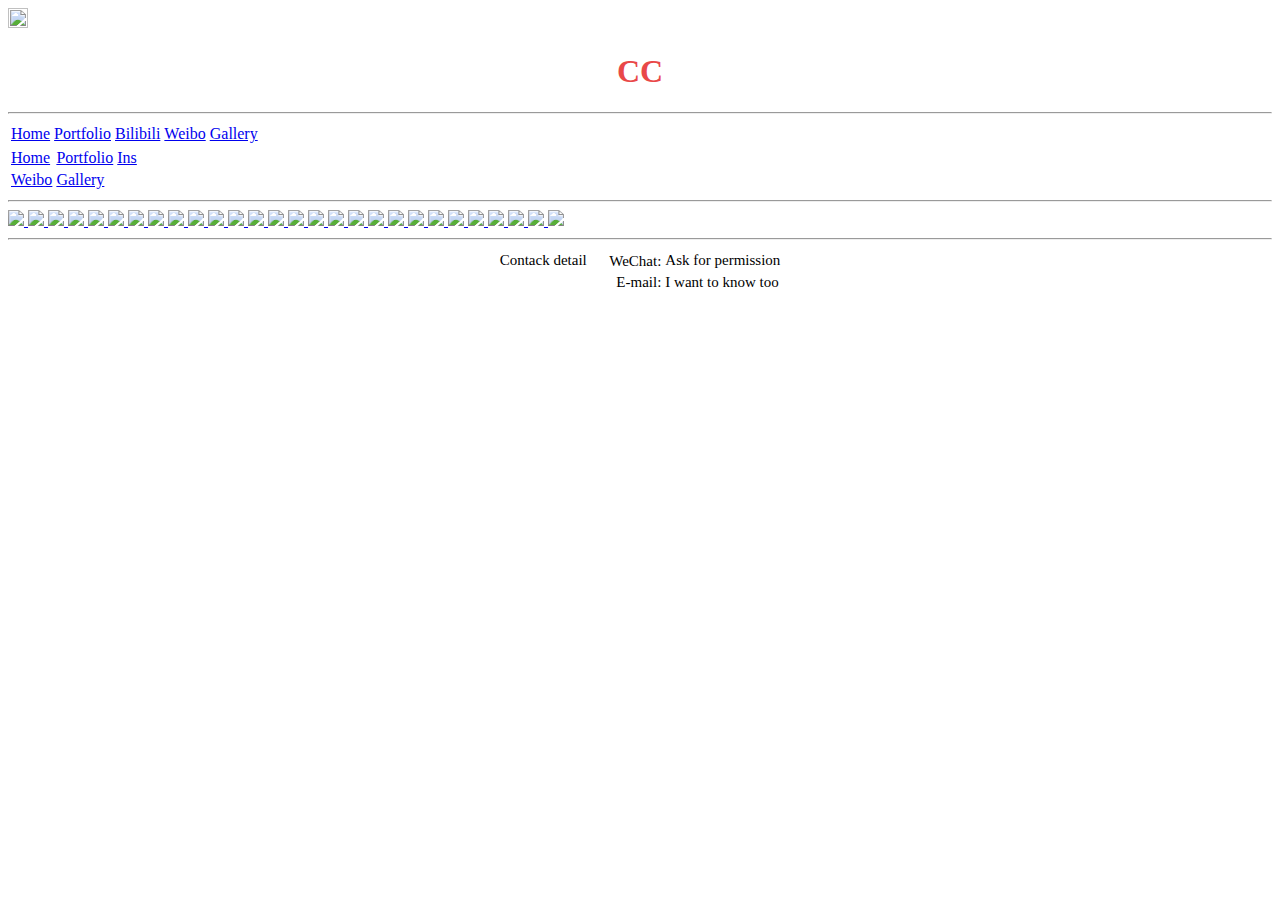
==== gallery.html @ 3ef329d0 "Add files via upload" ====
<!DOCTYPE html>
<html lang="en">
<head>
    <meta charset="UTF-8">
    <meta name="viewport" content="width=device-width, initial-scale=1.0">
    <link rel="stylesheet" type="text/css" href="/css/gallery.css">
    <link rel="stylesheet" type="text/css" href="/css/style.css">
    <link rel="stylesheet" type="text/css" href="/css/lightbox.min.css">
    <script src="https://ajax.aspnetcdn.com/ajax/jquery/jquery-1.9.0.min.js"></script>
    <script src="/js/lightbox.min.js"></script>
    <title>gallery</title>
</head>
<body class="body_style">
    <div id="main_container" >
        <audio autoplay id="yellow" src="/music.mp3" loop="loop"></audio>
        <div id="second_container" >
            <input id="button_image" type="image" src="/img/fig/stop.jpg" onclick="music()" width="20px" height="20px"/>
            <h1 style="color: rgb(233, 72, 72); text-align: center;"><!--<img src="https://media.giphy.com/media/iVObrJwHQf9Nm/giphy.gif" 
                width="10%" style="vertical-align: middle;"/>!-->CC</h1>
            <div class = "menu_container">    
                <hr class="dot_lines"/>       
                <table class="menu">
                    <tr>
                        <td><a href="/index.html">Home</a></td>
                        <td><a href="/Portfolio.html"> Portfolio </a></td>
                        <td><a href="/empty_page.html" target="_blank">
                            Bilibili</a></td>
                        <td><a href="/empty_page.html" target="_blank">
                            Weibo</a></td>
                        <td><a href="/gallery.html">Gallery</a> </td>
                    </tr>
                </table>
                <table class="small_menu">
                    <tr>
                        <td ><a href="/index.html">Home</a></td>
                        <td ><a href="/Portfolio.html"> Portfolio </a></td>
                        <td ><a href="/empty_page.html" target="_blank">
                            Ins</a></td>
                    </tr>
                    <tr>
                        <td ><a href="/empty_page.html" target="_blank">
                            Weibo</a></td>
                        <td ><a href="/gallery.html">Gallery</a></td>
                        <td>&nbsp</td>
                    </tr>
                </table>
                <hr class="dot_lines"/>
            </div> 
            <div class="gallery">
                <a href="/img/origin_photo/cc_1.jpg" data-lightbox="mygallery"><img src="/img/scale_photo/scale_cc_1.jpg"/> </a>
                <a href="/img/origin_photo/cc_2.jpg" data-lightbox="mygallery"><img src="/img/scale_photo/scale_cc_2.jpg"/> </a>
                <a href="/img/origin_photo/cc_3.jpg" data-lightbox="mygallery"><img src="/img/scale_photo/scale_cc_3.jpg"/> </a>
                <a href="/img/origin_photo/cc_4.jpg" data-lightbox="mygallery"><img src="/img/scale_photo/scale_cc_4.jpg"/> </a>
                <a href="/img/origin_photo/cc_5.jpg" data-lightbox="mygallery"><img src="/img/scale_photo/scale_cc_5.jpg"/> </a>
                <a href="/img/origin_photo/cc_6.jpg" data-lightbox="mygallery"><img src="/img/scale_photo/scale_cc_6.jpg"/> </a>
                <a href="/img/origin_photo/cc_7.jpg" data-lightbox="mygallery"><img src="/img/scale_photo/scale_cc_7.jpg"/> </a>
                <a href="/img/origin_photo/cc_8.jpg" data-lightbox="mygallery"><img src="/img/scale_photo/scale_cc_8.jpg"/> </a>
                <a href="/img/origin_photo/cc_9.jpg" data-lightbox="mygallery"><img src="/img/scale_photo/scale_cc_9.jpg"/> </a>
                <a href="/img/origin_photo/cc_10.jpg" data-lightbox="mygallery"><img src="/img/scale_photo/scale_cc_10.jpg"/> </a>
                <a href="/img/origin_photo/cc_11.jpg" data-lightbox="mygallery"><img src="/img/scale_photo/scale_cc_11.jpg"/> </a>
                <a href="/img/origin_photo/cc_12.jpg" data-lightbox="mygallery"><img src="/img/scale_photo/scale_cc_12.jpg"/> </a>
                <a href="/img/origin_photo/cc_13.jpg" data-lightbox="mygallery"><img src="/img/scale_photo/scale_cc_13.jpg"/> </a>
                <a href="/img/origin_photo/cc_14.jpg" data-lightbox="mygallery"><img src="/img/scale_photo/scale_cc_14.jpg"/> </a>
                <a href="/img/origin_photo/cc_15.jpg" data-lightbox="mygallery"><img src="/img/scale_photo/scale_cc_15.jpg"/> </a>
                <a href="/img/origin_photo/cc_16.jpg" data-lightbox="mygallery"><img src="/img/scale_photo/scale_cc_16.jpg"/> </a>
                <a href="/img/origin_photo/cc_17.jpg" data-lightbox="mygallery"><img src="/img/scale_photo/scale_cc_17.jpg"/> </a>
                <a href="/img/origin_photo/cc_18.jpg" data-lightbox="mygallery"><img src="/img/scale_photo/scale_cc_18.jpg"/> </a>
                <a href="/img/origin_photo/cc_19.jpg" data-lightbox="mygallery"><img src="/img/scale_photo/scale_cc_19.jpg"/> </a>
                <a href="/img/origin_photo/cc_20.jpg" data-lightbox="mygallery"><img src="/img/scale_photo/scale_cc_20.jpg"/> </a>
                <a href="/img/origin_photo/cc_21.jpg" data-lightbox="mygallery"><img src="/img/scale_photo/scale_cc_21.jpg"/> </a>
                <a href="/img/origin_photo/cc_22.jpg" data-lightbox="mygallery"><img src="/img/scale_photo/scale_cc_22.jpg"/> </a>
                <a href="/img/origin_photo/cc_23.jpg" data-lightbox="mygallery"><img src="/img/scale_photo/scale_cc_23.jpg"/> </a>
                <a href="/img/origin_photo/cc_24.jpg" data-lightbox="mygallery"><img src="/img/scale_photo/scale_cc_24.jpg"/> </a>
                <a href="/img/origin_photo/cc_25.jpg" data-lightbox="mygallery"><img src="/img/scale_photo/scale_cc_25.jpg"/> </a>
                <a href="/img/origin_photo/cc_26.jpg" data-lightbox="mygallery"><img src="/img/scale_photo/scale_cc_26.jpg"/> </a>
                <a href="/img/origin_photo/cc_27.jpg" data-lightbox="mygallery"><img src="/img/scale_photo/scale_cc_27.jpg"/> </a>
                <a href="/img/origin_photo/cc_28.jpg" data-lightbox="mygallery"><img src="/img/scale_photo/scale_cc_28.jpg"/> </a>

            </div>
            <hr class="dot_lines" />
            <table style="text-align: center; margin-left: auto; margin-right: auto; font-size: 15px;">
                <tr>
                    <td class="TableClass2 " padding-right='15px' style="text-align: right;">Contack detail</td>
                    <td class="TableClass2" style="text-align: right;"><img src="/img/fig/wechat.jpg" width="15px" height="15px"/> WeChat:</td>
                    <td class="TableClass2" style="text-align: left;">Ask for permission</td>
                </tr>
                <tr><td class="TableClass2" padding-right='15px'></td>
                    <td class="TableClass2" style="text-align: right;">E-mail:</td>
                    <td class="TableClass2" style="text-align: left;">I want to know too</td>
                </tr>
            </table>
        </div>
    </div>
    <script src="/js/func.js"></script>
    
</body>
</html>
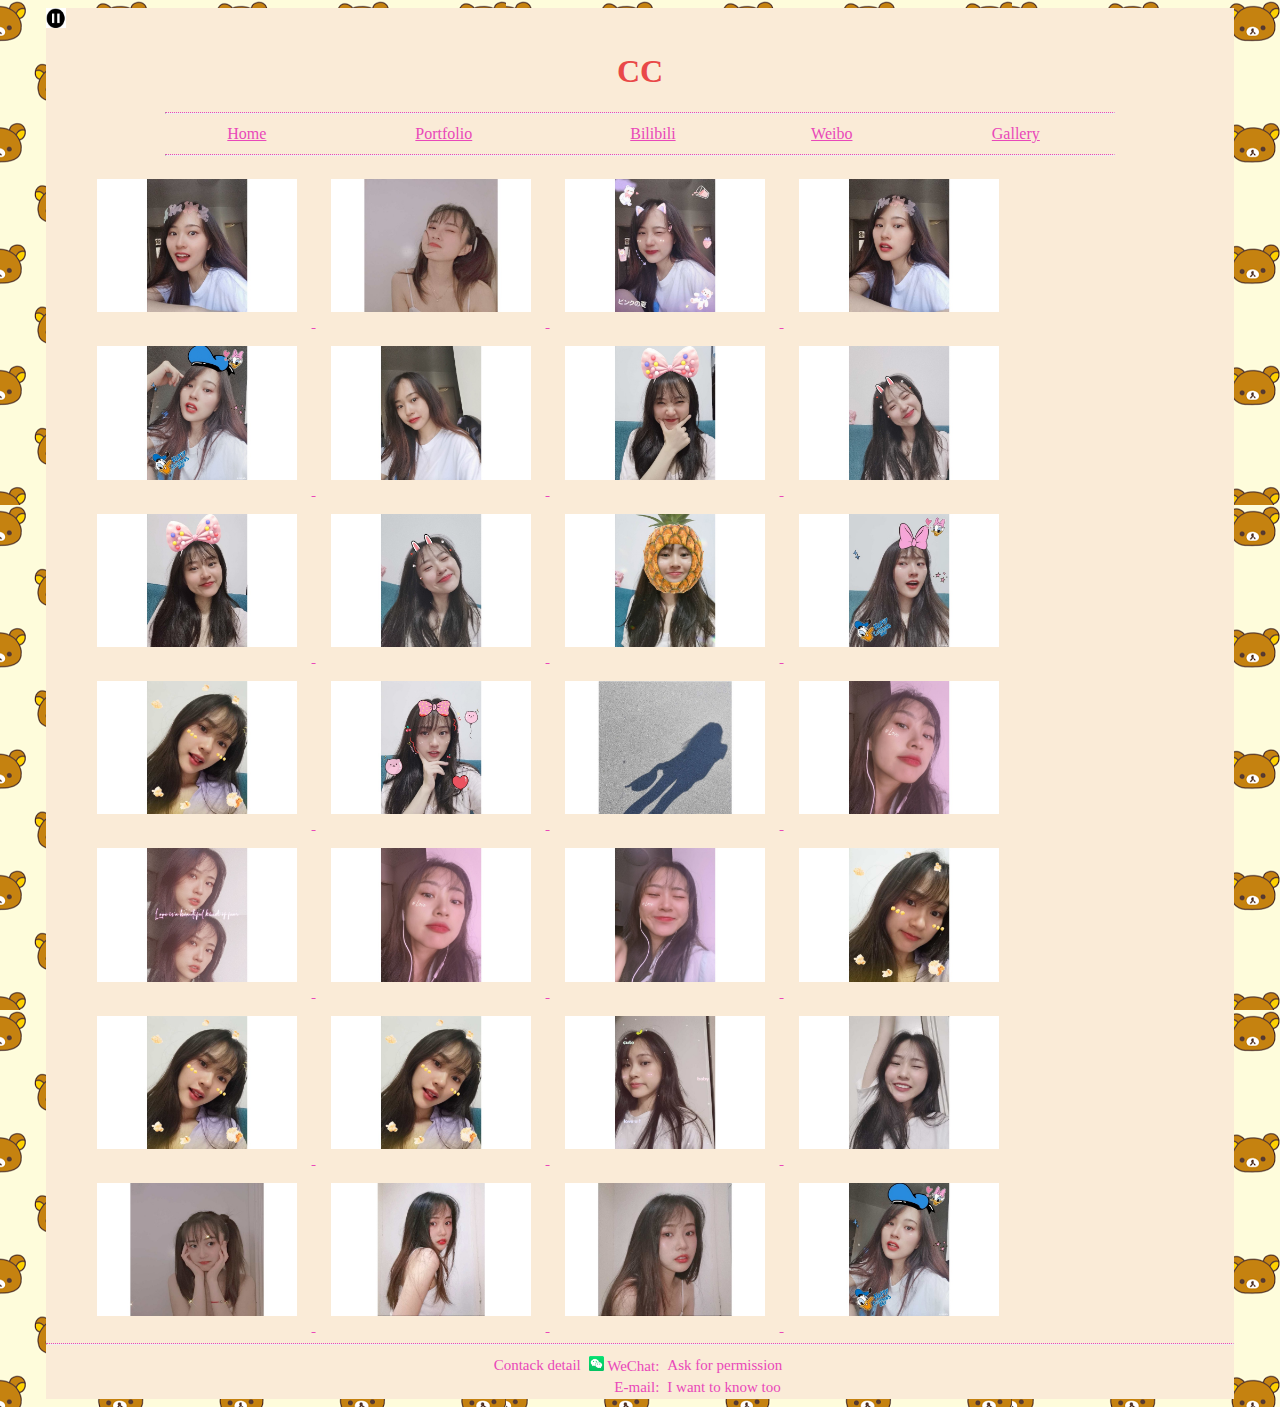
==== commit 77a48eb5: "fix" ====
--- a/gallery.html
+++ b/gallery.html
@@ -3,85 +3,85 @@
 <head>
     <meta charset="UTF-8">
     <meta name="viewport" content="width=device-width, initial-scale=1.0">
-    <link rel="stylesheet" type="text/css" href="/css/gallery.css">
-    <link rel="stylesheet" type="text/css" href="/css/style.css">
-    <link rel="stylesheet" type="text/css" href="/css/lightbox.min.css">
+    <link rel="stylesheet" type="text/css" href="../css/gallery.css">
+    <link rel="stylesheet" type="text/css" href="../css/style.css">
+    <link rel="stylesheet" type="text/css" href="../css/lightbox.min.css">
     <script src="https://ajax.aspnetcdn.com/ajax/jquery/jquery-1.9.0.min.js"></script>
-    <script src="/js/lightbox.min.js"></script>
+    <script src="../js/lightbox.min.js"></script>
     <title>gallery</title>
 </head>
 <body class="body_style">
     <div id="main_container" >
-        <audio autoplay id="yellow" src="/music.mp3" loop="loop"></audio>
+        <audio autoplay id="yellow" src="../music.mp3" loop="loop"></audio>
         <div id="second_container" >
-            <input id="button_image" type="image" src="/img/fig/stop.jpg" onclick="music()" width="20px" height="20px"/>
+            <input id="button_image" type="image" src="../img/fig/stop.jpg" onclick="music()" width="20px" height="20px"/>
             <h1 style="color: rgb(233, 72, 72); text-align: center;"><!--<img src="https://media.giphy.com/media/iVObrJwHQf9Nm/giphy.gif" 
                 width="10%" style="vertical-align: middle;"/>!-->CC</h1>
             <div class = "menu_container">    
                 <hr class="dot_lines"/>       
                 <table class="menu">
                     <tr>
-                        <td><a href="/index.html">Home</a></td>
-                        <td><a href="/Portfolio.html"> Portfolio </a></td>
-                        <td><a href="/empty_page.html" target="_blank">
+                        <td><a href="../index.html">Home</a></td>
+                        <td><a href="../Portfolio.html"> Portfolio </a></td>
+                        <td><a href="../empty_page.html" target="_blank">
                             Bilibili</a></td>
-                        <td><a href="/empty_page.html" target="_blank">
+                        <td><a href="../empty_page.html" target="_blank">
                             Weibo</a></td>
-                        <td><a href="/gallery.html">Gallery</a> </td>
+                        <td><a href="../gallery.html">Gallery</a> </td>
                     </tr>
                 </table>
                 <table class="small_menu">
                     <tr>
-                        <td ><a href="/index.html">Home</a></td>
-                        <td ><a href="/Portfolio.html"> Portfolio </a></td>
-                        <td ><a href="/empty_page.html" target="_blank">
+                        <td ><a href="../index.html">Home</a></td>
+                        <td ><a href="../Portfolio.html"> Portfolio </a></td>
+                        <td ><a href="../empty_page.html" target="_blank">
                             Ins</a></td>
                     </tr>
                     <tr>
-                        <td ><a href="/empty_page.html" target="_blank">
+                        <td ><a href="../empty_page.html" target="_blank">
                             Weibo</a></td>
-                        <td ><a href="/gallery.html">Gallery</a></td>
+                        <td ><a href="../gallery.html">Gallery</a></td>
                         <td>&nbsp</td>
                     </tr>
                 </table>
                 <hr class="dot_lines"/>
             </div> 
             <div class="gallery">
-                <a href="/img/origin_photo/cc_1.jpg" data-lightbox="mygallery"><img src="/img/scale_photo/scale_cc_1.jpg"/> </a>
-                <a href="/img/origin_photo/cc_2.jpg" data-lightbox="mygallery"><img src="/img/scale_photo/scale_cc_2.jpg"/> </a>
-                <a href="/img/origin_photo/cc_3.jpg" data-lightbox="mygallery"><img src="/img/scale_photo/scale_cc_3.jpg"/> </a>
-                <a href="/img/origin_photo/cc_4.jpg" data-lightbox="mygallery"><img src="/img/scale_photo/scale_cc_4.jpg"/> </a>
-                <a href="/img/origin_photo/cc_5.jpg" data-lightbox="mygallery"><img src="/img/scale_photo/scale_cc_5.jpg"/> </a>
-                <a href="/img/origin_photo/cc_6.jpg" data-lightbox="mygallery"><img src="/img/scale_photo/scale_cc_6.jpg"/> </a>
-                <a href="/img/origin_photo/cc_7.jpg" data-lightbox="mygallery"><img src="/img/scale_photo/scale_cc_7.jpg"/> </a>
-                <a href="/img/origin_photo/cc_8.jpg" data-lightbox="mygallery"><img src="/img/scale_photo/scale_cc_8.jpg"/> </a>
-                <a href="/img/origin_photo/cc_9.jpg" data-lightbox="mygallery"><img src="/img/scale_photo/scale_cc_9.jpg"/> </a>
-                <a href="/img/origin_photo/cc_10.jpg" data-lightbox="mygallery"><img src="/img/scale_photo/scale_cc_10.jpg"/> </a>
-                <a href="/img/origin_photo/cc_11.jpg" data-lightbox="mygallery"><img src="/img/scale_photo/scale_cc_11.jpg"/> </a>
-                <a href="/img/origin_photo/cc_12.jpg" data-lightbox="mygallery"><img src="/img/scale_photo/scale_cc_12.jpg"/> </a>
-                <a href="/img/origin_photo/cc_13.jpg" data-lightbox="mygallery"><img src="/img/scale_photo/scale_cc_13.jpg"/> </a>
-                <a href="/img/origin_photo/cc_14.jpg" data-lightbox="mygallery"><img src="/img/scale_photo/scale_cc_14.jpg"/> </a>
-                <a href="/img/origin_photo/cc_15.jpg" data-lightbox="mygallery"><img src="/img/scale_photo/scale_cc_15.jpg"/> </a>
-                <a href="/img/origin_photo/cc_16.jpg" data-lightbox="mygallery"><img src="/img/scale_photo/scale_cc_16.jpg"/> </a>
-                <a href="/img/origin_photo/cc_17.jpg" data-lightbox="mygallery"><img src="/img/scale_photo/scale_cc_17.jpg"/> </a>
-                <a href="/img/origin_photo/cc_18.jpg" data-lightbox="mygallery"><img src="/img/scale_photo/scale_cc_18.jpg"/> </a>
-                <a href="/img/origin_photo/cc_19.jpg" data-lightbox="mygallery"><img src="/img/scale_photo/scale_cc_19.jpg"/> </a>
-                <a href="/img/origin_photo/cc_20.jpg" data-lightbox="mygallery"><img src="/img/scale_photo/scale_cc_20.jpg"/> </a>
-                <a href="/img/origin_photo/cc_21.jpg" data-lightbox="mygallery"><img src="/img/scale_photo/scale_cc_21.jpg"/> </a>
-                <a href="/img/origin_photo/cc_22.jpg" data-lightbox="mygallery"><img src="/img/scale_photo/scale_cc_22.jpg"/> </a>
-                <a href="/img/origin_photo/cc_23.jpg" data-lightbox="mygallery"><img src="/img/scale_photo/scale_cc_23.jpg"/> </a>
-                <a href="/img/origin_photo/cc_24.jpg" data-lightbox="mygallery"><img src="/img/scale_photo/scale_cc_24.jpg"/> </a>
-                <a href="/img/origin_photo/cc_25.jpg" data-lightbox="mygallery"><img src="/img/scale_photo/scale_cc_25.jpg"/> </a>
-                <a href="/img/origin_photo/cc_26.jpg" data-lightbox="mygallery"><img src="/img/scale_photo/scale_cc_26.jpg"/> </a>
-                <a href="/img/origin_photo/cc_27.jpg" data-lightbox="mygallery"><img src="/img/scale_photo/scale_cc_27.jpg"/> </a>
-                <a href="/img/origin_photo/cc_28.jpg" data-lightbox="mygallery"><img src="/img/scale_photo/scale_cc_28.jpg"/> </a>
+                <a href="../img/origin_photo/cc_1.jpg" data-lightbox="mygallery"><img src="../img/scale_photo/scale_cc_1.jpg"/> </a>
+                <a href="../img/origin_photo/cc_2.jpg" data-lightbox="mygallery"><img src="../img/scale_photo/scale_cc_2.jpg"/> </a>
+                <a href="../img/origin_photo/cc_3.jpg" data-lightbox="mygallery"><img src="../img/scale_photo/scale_cc_3.jpg"/> </a>
+                <a href="../img/origin_photo/cc_4.jpg" data-lightbox="mygallery"><img src="../img/scale_photo/scale_cc_4.jpg"/> </a>
+                <a href="../img/origin_photo/cc_5.jpg" data-lightbox="mygallery"><img src="../img/scale_photo/scale_cc_5.jpg"/> </a>
+                <a href="../img/origin_photo/cc_6.jpg" data-lightbox="mygallery"><img src="../img/scale_photo/scale_cc_6.jpg"/> </a>
+                <a href="../img/origin_photo/cc_7.jpg" data-lightbox="mygallery"><img src="../img/scale_photo/scale_cc_7.jpg"/> </a>
+                <a href="../img/origin_photo/cc_8.jpg" data-lightbox="mygallery"><img src="../img/scale_photo/scale_cc_8.jpg"/> </a>
+                <a href="../img/origin_photo/cc_9.jpg" data-lightbox="mygallery"><img src="../img/scale_photo/scale_cc_9.jpg"/> </a>
+                <a href="../img/origin_photo/cc_10.jpg" data-lightbox="mygallery"><img src="../img/scale_photo/scale_cc_10.jpg"/> </a>
+                <a href="../img/origin_photo/cc_11.jpg" data-lightbox="mygallery"><img src="../img/scale_photo/scale_cc_11.jpg"/> </a>
+                <a href="../img/origin_photo/cc_12.jpg" data-lightbox="mygallery"><img src="../img/scale_photo/scale_cc_12.jpg"/> </a>
+                <a href="../img/origin_photo/cc_13.jpg" data-lightbox="mygallery"><img src="../img/scale_photo/scale_cc_13.jpg"/> </a>
+                <a href="../img/origin_photo/cc_14.jpg" data-lightbox="mygallery"><img src="../img/scale_photo/scale_cc_14.jpg"/> </a>
+                <a href="../img/origin_photo/cc_15.jpg" data-lightbox="mygallery"><img src="../img/scale_photo/scale_cc_15.jpg"/> </a>
+                <a href="../img/origin_photo/cc_16.jpg" data-lightbox="mygallery"><img src="../img/scale_photo/scale_cc_16.jpg"/> </a>
+                <a href="../img/origin_photo/cc_17.jpg" data-lightbox="mygallery"><img src="../img/scale_photo/scale_cc_17.jpg"/> </a>
+                <a href="../img/origin_photo/cc_18.jpg" data-lightbox="mygallery"><img src="../img/scale_photo/scale_cc_18.jpg"/> </a>
+                <a href="../img/origin_photo/cc_19.jpg" data-lightbox="mygallery"><img src="../img/scale_photo/scale_cc_19.jpg"/> </a>
+                <a href="../img/origin_photo/cc_20.jpg" data-lightbox="mygallery"><img src="../img/scale_photo/scale_cc_20.jpg"/> </a>
+                <a href="../img/origin_photo/cc_21.jpg" data-lightbox="mygallery"><img src="../img/scale_photo/scale_cc_21.jpg"/> </a>
+                <a href="../img/origin_photo/cc_22.jpg" data-lightbox="mygallery"><img src="../img/scale_photo/scale_cc_22.jpg"/> </a>
+                <a href="../img/origin_photo/cc_23.jpg" data-lightbox="mygallery"><img src="../img/scale_photo/scale_cc_23.jpg"/> </a>
+                <a href="../img/origin_photo/cc_24.jpg" data-lightbox="mygallery"><img src="../img/scale_photo/scale_cc_24.jpg"/> </a>
+                <a href="../img/origin_photo/cc_25.jpg" data-lightbox="mygallery"><img src="../img/scale_photo/scale_cc_25.jpg"/> </a>
+                <a href="../img/origin_photo/cc_26.jpg" data-lightbox="mygallery"><img src="../img/scale_photo/scale_cc_26.jpg"/> </a>
+                <a href="../img/origin_photo/cc_27.jpg" data-lightbox="mygallery"><img src="../img/scale_photo/scale_cc_27.jpg"/> </a>
+                <a href="../img/origin_photo/cc_28.jpg" data-lightbox="mygallery"><img src="../img/scale_photo/scale_cc_28.jpg"/> </a>
 
             </div>
             <hr class="dot_lines" />
             <table style="text-align: center; margin-left: auto; margin-right: auto; font-size: 15px;">
                 <tr>
                     <td class="TableClass2 " padding-right='15px' style="text-align: right;">Contack detail</td>
-                    <td class="TableClass2" style="text-align: right;"><img src="/img/fig/wechat.jpg" width="15px" height="15px"/> WeChat:</td>
+                    <td class="TableClass2" style="text-align: right;"><img src="../img/fig/wechat.jpg" width="15px" height="15px"/> WeChat:</td>
                     <td class="TableClass2" style="text-align: left;">Ask for permission</td>
                 </tr>
                 <tr><td class="TableClass2" padding-right='15px'></td>
@@ -91,7 +91,7 @@
             </table>
         </div>
     </div>
-    <script src="/js/func.js"></script>
+    <script src="../js/func.js"></script>
     
 </body>
 </html>--- a/css/gallery.css
+++ b/css/gallery.css
@@ -0,0 +1,12 @@
+.gallery {
+    margin-left: 3%;
+    margin-right: 3%;
+}
+.gallery img{
+    transition: 1s;
+    padding: 15px;
+    width: 200px;
+}
+.gallery img:hover{
+    transform: scale(1.1);
+}--- a/css/style.css
+++ b/css/style.css
@@ -0,0 +1,111 @@
+.body_style{
+    background-image: url(../img/fig/bear.png);
+    /* width: 96%; */
+    height: 100%;
+    /* min-width: 1050px; */
+}
+.TableClass2{
+    padding-right: 5px;
+    color:rgb(233, 72, 185);
+}
+    a:link {color: rgb(233, 72, 185);}
+    a:visited {color: rgb(233, 72, 185);}
+    a:hover {color: green;}
+
+#second_container{
+    background-color: antiquewhite;
+    margin-left: 3%; 
+    margin-right: 3%;
+    /* min-width: 950px; */
+}
+.dot_lines{
+    border-top: dotted 1px; 
+    /* margin-left: 10%; 
+    margin-right: 10%;  */
+    size: 3px;
+    color: rgb(233, 72, 185);
+}
+.menu_container{
+    margin-left: 10%; 
+    margin-right: 10%; 
+}
+.menu{
+    width: 100%;
+}
+.menu td{
+    width: auto;
+    font-size: 100%;
+    text-align: center;
+}
+.small_menu{
+    display: none;
+    width: 100%;
+}
+.small_menu td{
+    width: 10%;
+    font-size: 100%;
+    text-align: center;
+    overflow: hidden;
+}
+.bannerimage{
+    width:75%;
+    height:50%;
+    /* width:100%x;
+    height:100%; */
+    margin: 0px auto;
+    background-size:100% 100%;
+    color:#fff;
+    box-shadow: 0 0 12px 2px  #142732;
+}
+.box{
+    /* width:750px;
+    height:500px; */
+    width:100%;
+    height:100%;
+    margin:0px auto;
+    overflow: hidden;
+}
+.img-g{
+    width:700%;
+    height:100%;
+    position:relative;
+}
+.img-g img{
+    float:left;
+    /* width:750px;
+    height:500px; */
+    width:14.285%;
+    height:100%;
+    background-size: cover;
+}
+.button-g{
+    position:relative;
+    top:-100%;
+    text-align:center;
+}
+.button-g span{
+    display:inline-block;
+    position:relative;
+    z-index:10;
+    width:10px;
+    height:10px;
+    margin:0 5px;
+    border-radius:100%;
+    cursor: pointer;
+}
+
+@media(max-width: 700px){
+    .body_style{
+        min-width: initial; 
+    }
+    .menu{
+        display: none;
+    }
+    .small_menu{
+        display: block;
+    }
+    #second_container{
+        min-width: initial;
+    }
+}
+
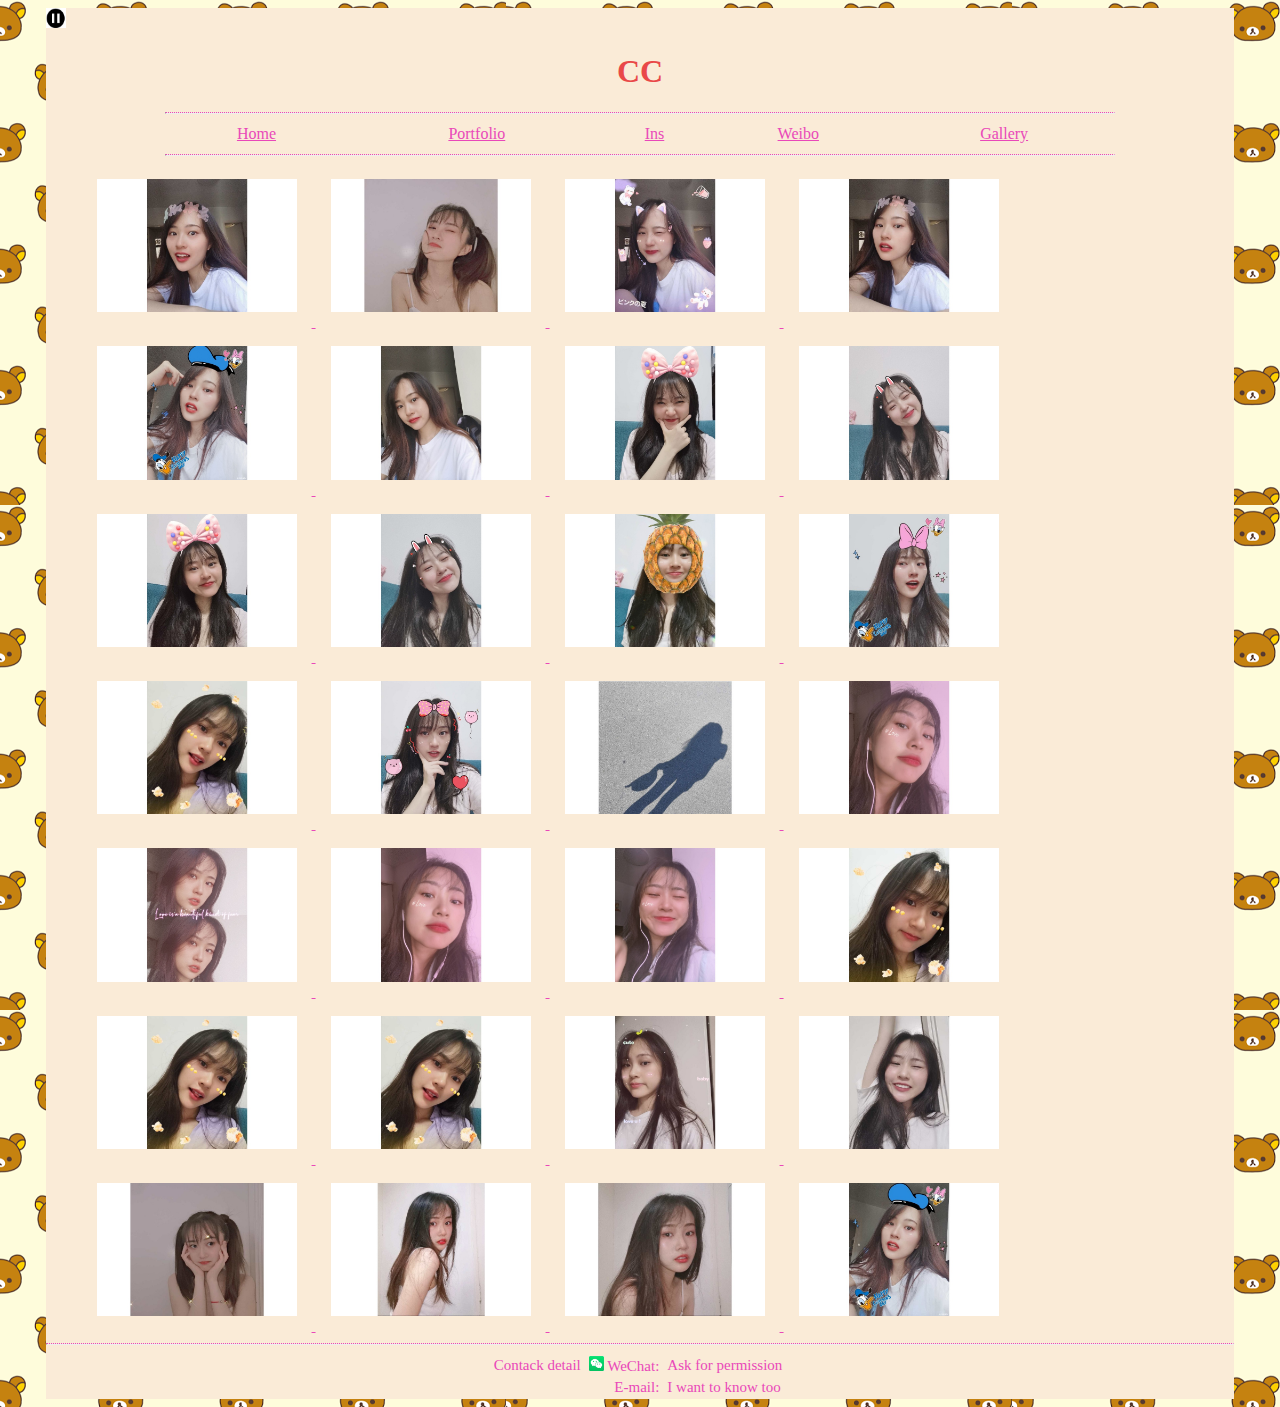
==== commit 05257f8a: "fix" ====
--- a/gallery.html
+++ b/gallery.html
@@ -24,7 +24,7 @@
                         <td><a href="../index.html">Home</a></td>
                         <td><a href="../Portfolio.html"> Portfolio </a></td>
                         <td><a href="../empty_page.html" target="_blank">
-                            Bilibili</a></td>
+                            Ins</a></td>
                         <td><a href="../empty_page.html" target="_blank">
                             Weibo</a></td>
                         <td><a href="../gallery.html">Gallery</a> </td>
